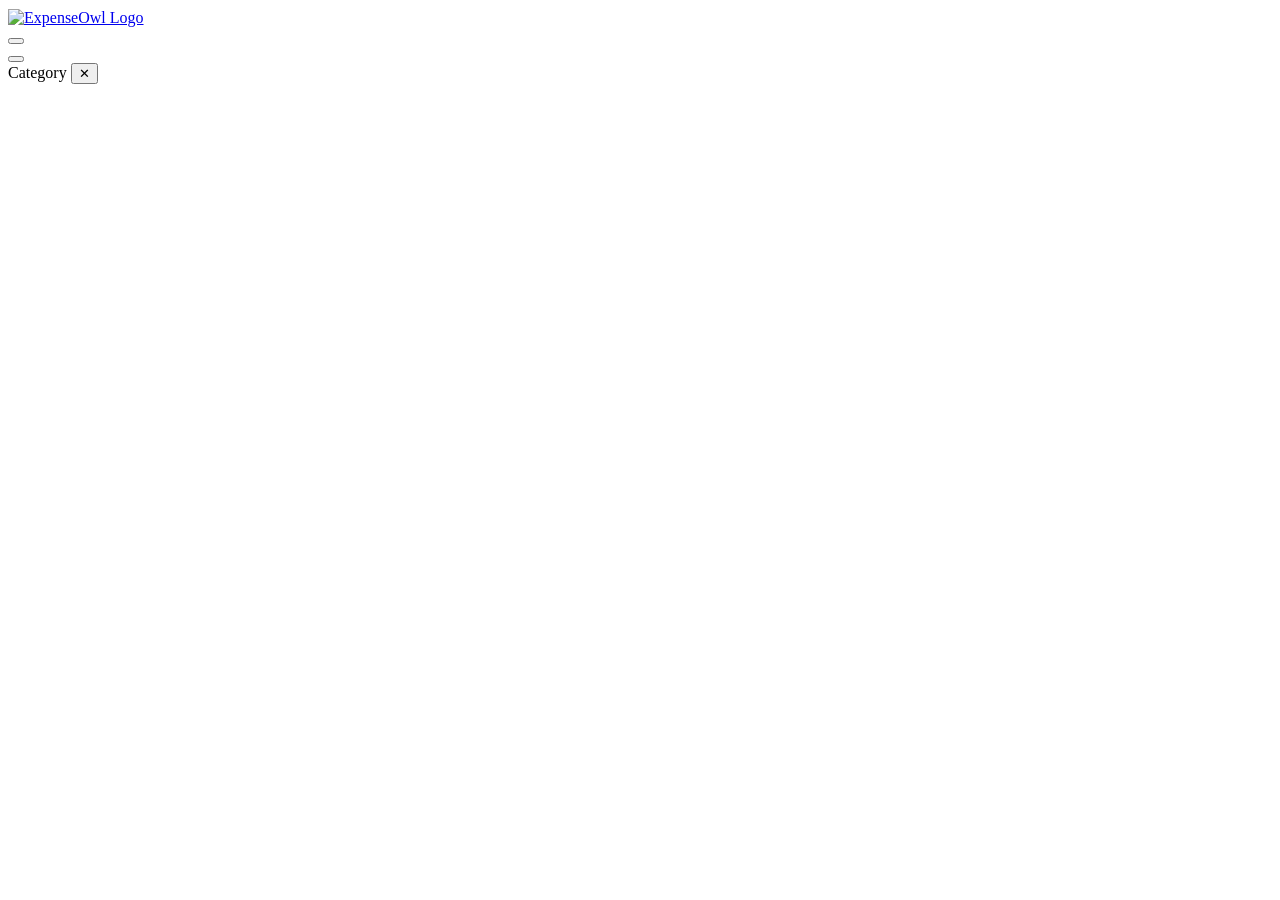
==== internal/web/templates/year.html @ ec8e9086 "feat(navigation): sync selected period with URL query parameters - Updates the URL with GET paramete" ====
<!DOCTYPE html>
<html lang="en">

<head>
    <meta charset="UTF-8">
    <meta name="viewport" content="width=device-width, initial-scale=1.0">
    <link rel="stylesheet" href="/fa.min.css">
    <meta name="theme-color" content="#1a1a1a">
    <meta name="mobile-web-app-capable" content="yes">
    <meta name="apple-mobile-web-app-status-bar-style" content="black-translucent">
    <link rel="manifest" href="/manifest.json">
    <link rel="apple-touch-icon" href="/pwa/icon-192.png">
    <link rel="stylesheet" href="/style.css">
    <script>
        (function () {
            const theme = localStorage.getItem('theme') || 'system';
            if (theme === 'light') {
                document.documentElement.setAttribute('data-theme', 'light');
            } else if (theme === 'dark') {
                document.documentElement.setAttribute('data-theme', 'dark');
            }
        })();
    </script>
    <title>ExpenseOwl Yearly Summary</title>
    <script src="/chart.min.js"></script>
</head>

<body>
    <div class="container">
        <header>
            <div class="nav-bar">
                <a href="/">
                    <img src="/pwa/icon-192.png" alt="ExpenseOwl Logo" height="85"
                        style="vertical-align: middle; margin-right: 20px;">
                </a>
                <a href="/" class="view-button" data-tooltip="Dashboard">
                    <i class="fa-solid fa-chart-pie"></i>
                </a>
                <a href="/table" class="view-button" data-tooltip="Table View">
                    <i class="fa-solid fa-table"></i>
                </a>
                <a href="/year" class="view-button active" data-tooltip="Yearly Summary">
                    <i class="fa-solid fa-calendar-days"></i>
                </a>
                <a href="/settings" class="view-button" data-tooltip="Settings">
                    <i class="fa-solid fa-gear"></i>
                </a>
            </div>
        </header>

        <!-- Year navigation -->
        <div class="month-navigation">
            <button id="prevYear" class="nav-button"><i class="fa-solid fa-arrow-left"></i></button>
            <div class="current-month" id="currentYear"></div>
            <button id="nextYear" class="nav-button"><i class="fa-solid fa-arrow-right"></i></button>
        </div>

        <!-- No data message -->
        <div id="noDataMessage" class="no-data" style="display:none;">No expenses recorded this year.</div>

        <!-- Yearly cashflow summary cards -->
        <div id="cashflow-section" class="cashflow-container" style="display:none;">
            <div class="cashflow-item income">
                <div class="cashflow-label">Income</div>
                <div class="cashflow-value" id="cashflow-income"></div>
            </div>
            <div class="cashflow-item expenses">
                <div class="cashflow-label">Expenses</div>
                <div class="cashflow-value" id="cashflow-expenses"></div>
            </div>
            <div class="cashflow-item balance">
                <div class="cashflow-label">Balance</div>
                <div class="cashflow-value" id="cashflow-balance"></div>
            </div>
        </div>

        <!-- Monthly cashflow bar chart -->
        <div id="monthly-bar-section" class="chart-section-card" style="display:none;">
            <p class="section-title">Monthly Cashflow</p>
            <div class="year-bar-wrap">
                <canvas id="monthlyBarChart"></canvas>
            </div>
        </div>

        <!-- Category drill-down panel (shared across category charts) -->
        <div id="drilldown-overlay" class="drilldown-overlay">
            <div id="drilldown-panel" class="drilldown-panel">
                <div class="drilldown-header">
                    <span class="drilldown-title" id="drilldown-title">Category</span>
                    <button class="drilldown-close" id="drilldown-close" title="Close">&#x2715;</button>
                </div>
                <div class="drilldown-body">
                    <div class="drilldown-chart-wrap">
                        <canvas id="drilldownChart"></canvas>
                    </div>
                    <div class="drilldown-list" id="drilldown-list"></div>
                </div>
            </div>
        </div>

        <!-- Category + Tag breakdown doughnuts -->
        <div id="breakdown-section" class="year-breakdowns-grid" style="display:none; margin-bottom: 1.5rem;">
            <div class="year-doughnut-card">
                <p class="section-title">Expenses by Category</p>
                <div class="year-doughnut-wrap">
                    <canvas id="yearCatChart"></canvas>
                </div>
                <div class="year-doughnut-legend" id="yearCatLegend"></div>
            </div>
            <div class="year-doughnut-card">
                <p class="section-title">Expenses by Tag</p>
                <div class="year-doughnut-wrap">
                    <canvas id="yearTagChart"></canvas>
                </div>
                <div class="year-doughnut-legend" id="yearTagLegend"></div>
            </div>
        </div>

        <!-- Top tags horizontal bar -->
        <div id="top-tags-section" class="chart-section-card" style="display:none;">
            <p class="section-title">Top Tags by Annual Spend</p>
            <div class="year-topbar-wrap">
                <canvas id="topTagsChart"></canvas>
            </div>
        </div>

    </div><!-- end .container -->

    <script src="/functions.js"></script>
    <script>
        let currentCurrency = 'usd';
        let startDate = 1;
        let currentYear = new Date().getFullYear();
        let allExpenses = [];
        let categoryColors = {};
        let tagColors = {};
        let drilldownChart = null;
        let monthlyBarChart = null;
        let yearCatChart = null;
        let yearTagChart = null;
        let topTagsChart = null;
        let openDrilldownCategory = null;

        Chart.defaults.color = '#b3b3b3';
        Chart.defaults.borderColor = '#606060';
        Chart.defaults.font.family = '-apple-system, BlinkMacSystemFont, "Segoe UI", Roboto, sans-serif';

        function getYearExpenses(year) {
            return allExpenses.filter(e => {
                const d = new Date(e.date);
                return d.getFullYear() === year;
            });
        }

        function assignCategoryColors(categories) {
            categories.forEach((cat, idx) => {
                if (!categoryColors[cat]) categoryColors[cat] = colorPalette[idx % colorPalette.length];
            });
        }

        function assignTagColors(tags) {
            tags.forEach((tag, idx) => {
                if (!tagColors[tag]) tagColors[tag] = colorPalette[(idx + 5) % colorPalette.length];
            });
        }

        // ── Yearly cashflow summary ────────────────────────────────
        function updateYearlyCashflow(expenses) {
            const income = expenses.filter(e => e.amount > 0).reduce((s, e) => s + e.amount, 0);
            const expTotal = expenses.filter(e => e.amount < 0).reduce((s, e) => s + Math.abs(e.amount), 0);
            const balance = income - expTotal;

            document.getElementById('cashflow-income').textContent = formatCurrency(income);
            document.getElementById('cashflow-expenses').textContent = formatCurrency(expTotal);
            document.getElementById('cashflow-balance').textContent = formatCurrency(balance);
            const balEl = document.getElementById('cashflow-balance');
            balEl.classList.toggle('positive', balance >= 0);
            balEl.classList.toggle('negative', balance < 0);

            const section = document.getElementById('cashflow-section');
            section.style.display = expenses.length > 0 ? 'flex' : 'none';
        }

        // ── Monthly bar chart ──────────────────────────────────────
        function calculateMonthlyBars(expenses, year) {
            const now = new Date();
            const maxMonth = (year === now.getFullYear()) ? now.getMonth() : (year > now.getFullYear() ? -1 : 11);
            if (maxMonth === -1) return { income: [], expenses: [], balance: [], savingsRate: [] };

            const months = Array.from({ length: maxMonth + 1 }, (_, i) => i);
            const income = months.map(m =>
                expenses.filter(e => e.amount > 0 && new Date(e.date).getMonth() === m)
                    .reduce((s, e) => s + e.amount, 0)
            );
            const expenseArr = months.map(m =>
                expenses.filter(e => e.amount < 0 && new Date(e.date).getMonth() === m)
                    .reduce((s, e) => s + Math.abs(e.amount), 0)
            );
            const balanceArr = months.map((m, i) => income[i] - expenseArr[i]);
            const savingsRateArr = months.map((m, i) => {
                const inc = income[i];
                if (inc === 0) return 0;
                return ((inc - expenseArr[i]) / inc) * 100;
            });
            return { income, expenses: expenseArr, balance: balanceArr, savingsRate: savingsRateArr };
        }

        const MONTH_LABELS = ['Jan', 'Feb', 'Mar', 'Apr', 'May', 'Jun', 'Jul', 'Aug', 'Sep', 'Oct', 'Nov', 'Dec'];

        function createMonthlyBarChart(data) {
            if (monthlyBarChart) { monthlyBarChart.destroy(); monthlyBarChart = null; }
            if (data.income.length === 0) return;

            const computedStyle = getComputedStyle(document.body);
            monthlyBarChart = new Chart('monthlyBarChart', {
                type: 'bar',
                data: {
                    labels: MONTH_LABELS.slice(0, data.income.length),
                    datasets: [
                        {
                            type: 'line',
                            label: 'Savings Rate',
                            data: data.savingsRate,
                            borderColor: 'rgba(255, 215, 0, 1)',
                            backgroundColor: 'rgba(255, 215, 0, 1)',
                            borderWidth: 2,
                            pointRadius: 4,
                            pointHoverRadius: 6,
                            fill: false,
                            yAxisID: 'y1'
                        },
                        {
                            type: 'bar',
                            label: 'Income',
                            data: data.income,
                            backgroundColor: 'rgba(16, 185, 129, 0.7)', // Emerald Green
                            borderColor: 'rgba(16, 185, 129, 1)',
                            borderWidth: 1,
                            borderRadius: 4,
                            yAxisID: 'y'
                        },
                        {
                            type: 'bar',
                            label: 'Expenses',
                            data: data.expenses,
                            backgroundColor: 'rgba(244, 63, 94, 0.7)', // Coral Red
                            borderColor: 'rgba(244, 63, 94, 1)',
                            borderWidth: 1,
                            borderRadius: 4,
                            yAxisID: 'y'
                        },
                        {
                            type: 'bar',
                            label: 'Balance',
                            data: data.balance,
                            backgroundColor: 'rgba(59, 130, 246, 0.7)', // Blue
                            borderColor: 'rgba(59, 130, 246, 1)',
                            borderWidth: 1,
                            borderRadius: 4,
                            yAxisID: 'y'
                        }
                    ]
                },
                options: {
                    responsive: true,
                    maintainAspectRatio: false,
                    interaction: {
                        mode: 'index',
                        intersect: false,
                    },
                    plugins: {
                        legend: { position: 'top', labels: { boxWidth: 14, padding: 12 } },
                        tooltip: {
                            callbacks: {
                                label: ctx => {
                                    if (ctx.dataset.label === 'Savings Rate') {
                                        return `Savings Rate: ${ctx.raw.toFixed(1)}%`;
                                    }
                                    return `${ctx.dataset.label}: ${formatCurrency(ctx.raw)}`;
                                }
                            }
                        }
                    },
                    scales: {
                        y: {
                            type: 'linear',
                            display: true,
                            position: 'left',
                            beginAtZero: true,
                            ticks: { callback: v => formatCurrency(v) },
                            grid: { drawOnChartArea: true, color: 'rgba(128, 128, 128, 0.15)' }
                        },
                        y1: {
                            type: 'linear',
                            display: true,
                            position: 'right',
                            beginAtZero: true,
                            ticks: { callback: v => `${v.toFixed(0)}%` },
                            grid: { drawOnChartArea: false },
                            title: {
                                display: true,
                                text: 'Savings Rate (%)',
                                color: '#b3b3b3'
                            }
                        }
                    }
                }
            });
        }

        // ── Generic doughnut builder ───────────────────────────────
        function buildDoughnut(canvasId, labels, data, colors) {
            return new Chart(canvasId, {
                type: 'doughnut',
                data: {
                    labels,
                    datasets: [{ data, backgroundColor: colors, borderColor: '#1a1a1a', borderWidth: 1 }]
                },
                options: {
                    responsive: true,
                    maintainAspectRatio: false,
                    plugins: {
                        legend: { display: false },
                        tooltip: {
                            callbacks: {
                                label: ctx => {
                                    const pct = ((ctx.raw / ctx.dataset.data.reduce((s, v) => s + v, 0)) * 100).toFixed(1);
                                    return `${ctx.label}: ${formatCurrency(ctx.raw)} (${pct}%)`;
                                }
                            }
                        }
                    }
                }
            });
        }

        // ── Legend builder ─────────────────────────────────────────
        function buildLegend(container, entries, colors, onClickCb) {
            container.innerHTML = '';
            const total = entries.reduce((s, e) => s + e.value, 0);
            entries.forEach(({ label, value }) => {
                const item = document.createElement('div');
                item.className = 'category-legend-item';
                if (onClickCb) item.style.cursor = 'pointer';
                const pct = total > 0 ? ((value / total) * 100).toFixed(1) : '0.0';
                item.innerHTML = `
                    <div class="color-box" style="background-color:${colors[label]}"></div>
                    <div class="category-legend-text">
                        <span>${escapeHTML(label)} (${pct}%)</span>
                        <span class="amount">${formatCurrency(value)}${onClickCb ? ' <i class="fa-solid fa-magnifying-glass" style="font-size:0.7rem;opacity:0.5;"></i>' : ''}</span>
                    </div>`;
                if (onClickCb) item.addEventListener('click', () => onClickCb(label));
                container.appendChild(item);
            });
        }

        // ── Category drill-down (re-used pattern from index.html) ──
        function openCategoryDrillDown(category, expenses) {
            openDrilldownCategory = category;
            const catExpenses = expenses.filter(e => e.category === category && e.amount < 0);
            const overlay = document.getElementById('drilldown-overlay');
            document.getElementById('drilldown-title').textContent = category + ' — Tag Breakdown';
            overlay.classList.add('open');

            // Build tag totals for this category
            const tagTotals = {};
            catExpenses.forEach(e => {
                if (e.tags && e.tags.length > 0) {
                    e.tags.forEach(t => {
                        tagTotals[t] = (tagTotals[t] || 0) + Math.abs(e.amount);
                    });
                }
            });
            const tagEntries = Object.entries(tagTotals).sort((a, b) => b[1] - a[1]);

            // Bar Chart
            if (drilldownChart) { drilldownChart.destroy(); drilldownChart = null; }
            if (tagEntries.length > 0) {
                assignTagColors(tagEntries.map(([t]) => t));
                drilldownChart = new Chart('drilldownChart', {
                    type: 'bar',
                    data: {
                        labels: tagEntries.map(([t]) => t),
                        datasets: [{
                            data: tagEntries.map(([, v]) => v),
                            backgroundColor: tagEntries.map(([t]) => tagColors[t] + 'CC'),
                            borderColor: tagEntries.map(([t]) => tagColors[t]),
                            borderWidth: 1,
                            borderRadius: 4
                        }]
                    },
                    options: {
                        responsive: true,
                        maintainAspectRatio: false,
                        plugins: {
                            legend: { display: false },
                            tooltip: { callbacks: { label: ctx => `${ctx.label}: ${formatCurrency(ctx.raw)}` } }
                        },
                        scales: {
                            y: { beginAtZero: true, ticks: { callback: v => formatCurrency(v) } }
                        }
                    }
                });
            }

            // Expense list
            const listEl = document.getElementById('drilldown-list');
            if (catExpenses.length === 0) {
                listEl.innerHTML = '<div class="drilldown-no-tags">No expenses in this category.</div>';
                return;
            }
            const sorted = [...catExpenses].sort((a, b) => new Date(b.date) - new Date(a.date));
            let totalAmount = 0;
            let rows = sorted.map(e => {
                totalAmount += Math.abs(e.amount);
                return `<tr>
                    <td>${escapeHTML(e.name)}</td>
                    <td style="font-family:monospace;white-space:nowrap; text-align: right;">${formatCurrency(Math.abs(e.amount))}</td>
                </tr>`;
            }).join('');
            listEl.innerHTML = `<table>
                <thead><tr><th>Name</th><th style="text-align: right;">Amount</th></tr></thead>
                <tbody>${rows}</tbody>
                <tfoot style="border-top: 1px solid var(--border);">
                    <tr>
                        <td style="font-weight:bold;">Total:</td>
                        <td style="font-family:monospace; font-weight:bold; white-space:nowrap; text-align: right;">${formatCurrency(totalAmount)}</td>
                    </tr>
                </tfoot>
            </table>`;
        }

        function setupCategoryDrillDownOverlay() {
            const overlay = document.getElementById('drilldown-overlay');
            if (overlay) {
                overlay.addEventListener('click', (e) => {
                    if (e.target === overlay) closeCategoryDrillDown();
                });
            }

            document.getElementById('drilldown-close').addEventListener('click', closeCategoryDrillDown);
        }

        function closeCategoryDrillDown() {
            openDrilldownCategory = null;
            document.getElementById('drilldown-overlay').classList.remove('open');
            if (drilldownChart) { drilldownChart.destroy(); drilldownChart = null; }
        }

        // ── Top tags horizontal bar ────────────────────────────────
        function createTopTagsChart(tagEntries) {
            if (topTagsChart) { topTagsChart.destroy(); topTagsChart = null; }
            const top = tagEntries.slice(0, 12); // cap at 12 for readability
            topTagsChart = new Chart('topTagsChart', {
                type: 'bar',
                data: {
                    labels: top.map(([t]) => t),
                    datasets: [{
                        label: 'Annual Spend',
                        data: top.map(([, v]) => v),
                        backgroundColor: top.map(([t]) => tagColors[t]),
                        borderRadius: 4
                    }]
                },
                options: {
                    indexAxis: 'y',
                    responsive: true,
                    maintainAspectRatio: false,
                    plugins: {
                        legend: { display: false },
                        tooltip: { callbacks: { label: ctx => formatCurrency(ctx.raw) } }
                    },
                    scales: {
                        x: { beginAtZero: true, ticks: { callback: v => formatCurrency(v) } }
                    }
                }
            });
        }

        // ── Master yearly update ───────────────────────────────────
        function updateYear() {
            document.getElementById('currentYear').textContent = currentYear;
            closeCategoryDrillDown();

            let yearExp = getYearExpenses(currentYear);

            // Limit to YTD for current year
            const now = new Date();
            if (currentYear === now.getFullYear()) {
                const maxMonth = now.getMonth();
                yearExp = yearExp.filter(e => new Date(e.date).getMonth() <= maxMonth);
            } else if (currentYear > now.getFullYear()) {
                yearExp = [];
            }

            const hasData = yearExp.some(e => e.amount < 0 || e.amount > 0);

            document.getElementById('noDataMessage').style.display = hasData ? 'none' : 'block';
            document.getElementById('monthly-bar-section').style.display = hasData ? 'block' : 'none';
            document.getElementById('breakdown-section').style.display = hasData ? 'flex' : 'none';
            document.getElementById('top-tags-section').style.display = hasData ? 'block' : 'none';

            updateYearlyCashflow(yearExp);

            if (!hasData) return;

            // Monthly bar chart
            const barData = calculateMonthlyBars(yearExp, currentYear);
            createMonthlyBarChart(barData);

            // Category doughnut
            const catTotals = {};
            yearExp.filter(e => e.amount < 0).forEach(e => {
                catTotals[e.category] = (catTotals[e.category] || 0) + Math.abs(e.amount);
            });
            const catEntries = Object.entries(catTotals).sort((a, b) => b[1] - a[1]);
            assignCategoryColors(catEntries.map(([c]) => c));

            if (yearCatChart) { yearCatChart.destroy(); yearCatChart = null; }
            yearCatChart = buildDoughnut('yearCatChart',
                catEntries.map(([c]) => c),
                catEntries.map(([, v]) => v),
                catEntries.map(([c]) => categoryColors[c])
            );
            buildLegend(
                document.getElementById('yearCatLegend'),
                catEntries.map(([label, value]) => ({ label, value })),
                categoryColors,
                (cat) => {
                    if (openDrilldownCategory === cat) { closeCategoryDrillDown(); }
                    else { openCategoryDrillDown(cat, yearExp); }
                }
            );

            // Tag doughnut
            const tagTotals = {};
            yearExp.filter(e => e.amount < 0).forEach(e => {
                (e.tags || []).forEach(t => { tagTotals[t] = (tagTotals[t] || 0) + Math.abs(e.amount); });
            });
            const tagEntries = Object.entries(tagTotals).sort((a, b) => b[1] - a[1]);

            if (yearTagChart) { yearTagChart.destroy(); yearTagChart = null; }
            if (tagEntries.length > 0) {
                assignTagColors(tagEntries.map(([t]) => t));
                yearTagChart = buildDoughnut('yearTagChart',
                    tagEntries.map(([t]) => t),
                    tagEntries.map(([, v]) => v),
                    tagEntries.map(([t]) => tagColors[t])
                );
                buildLegend(
                    document.getElementById('yearTagLegend'),
                    tagEntries.map(([label, value]) => ({ label, value })),
                    tagColors,
                    null
                );
                createTopTagsChart(tagEntries);
                document.getElementById('top-tags-section').style.display = 'block';
            } else {
                document.getElementById('yearTagChart').getContext('2d').clearRect(0, 0, 1, 1);
                document.getElementById('yearTagLegend').innerHTML = '<div class="no-data">No tagged expenses this year.</div>';
                document.getElementById('top-tags-section').style.display = 'none';
            }
        }

        async function initialize() {
            try {
                const configRes = await fetch('/config');
                if (!configRes.ok) throw new Error('Failed to fetch config');
                const config = await configRes.json();
                currentCurrency = config.currency;
                startDate = config.startDate;

                const expRes = await fetch('/expenses');
                if (!expRes.ok) throw new Error('Failed to fetch expenses');
                const data = await expRes.json();
                allExpenses = Array.isArray(data) ? data : (data && Array.isArray(data.expenses) ? data.expenses : []);

                // Pre-assign colors for all categories + tags seen across history
                const allCats = [...new Set(allExpenses.map(e => e.category))];
                const allTagsArr = [...new Set(allExpenses.flatMap(e => e.tags || []))];
                assignCategoryColors(allCats);
                assignTagColors(allTagsArr);

                // Sync year from URL on initial load if present
                currentYear = getCurrentYearFromURL();

                updateYear();
                setupCategoryDrillDownOverlay();
            } catch (err) {
                console.error('Failed to initialize yearly view:', err);
            }
        }

        function getCurrentYearFromURL() {
            const params = getURLParams();
            if (params.year && /^\d{4}$/.test(params.year)) {
                return parseInt(params.year);
            }
            return new Date().getFullYear();
        }

        window.addEventListener('popstate', () => {
            currentYear = getCurrentYearFromURL();
            updateYear();
        });

        document.getElementById('prevYear').addEventListener('click', () => {
            currentYear--;
            updateURLParams({ year: currentYear });
            updateYear();
        });
        document.getElementById('nextYear').addEventListener('click', () => {
            currentYear++;
            updateURLParams({ year: currentYear });
            updateYear();
        });

        document.addEventListener('DOMContentLoaded', initialize);
    </script>
</body>

</html>
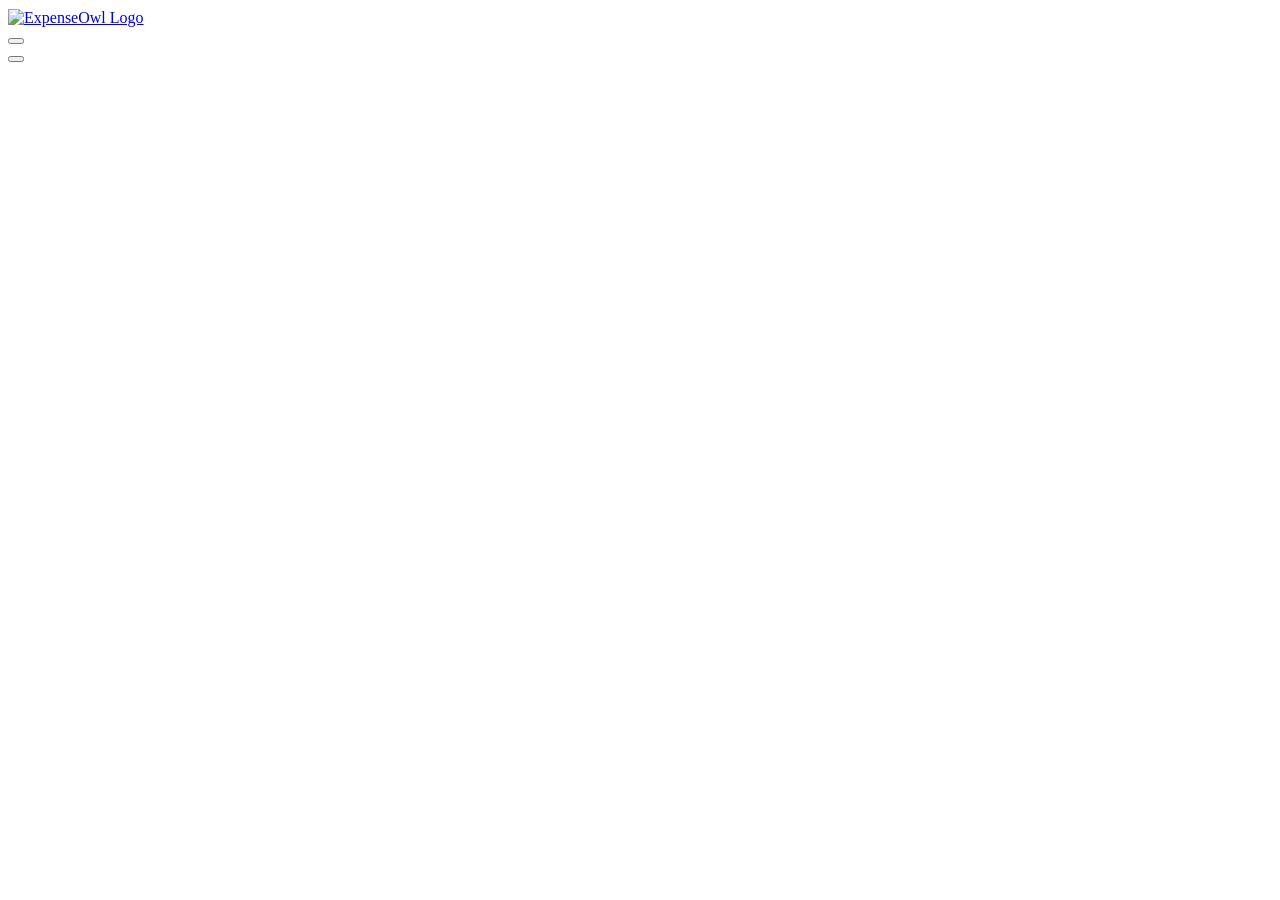
==== commit 6acf2e66: "refactor(year): cleanup category and tag sections from Yearly Summary - Remove "Expenses by Category" ====
--- a/internal/web/templates/year.html
+++ b/internal/web/templates/year.html
@@ -82,48 +82,6 @@
             </div>
         </div>
 
-        <!-- Category drill-down panel (shared across category charts) -->
-        <div id="drilldown-overlay" class="drilldown-overlay">
-            <div id="drilldown-panel" class="drilldown-panel">
-                <div class="drilldown-header">
-                    <span class="drilldown-title" id="drilldown-title">Category</span>
-                    <button class="drilldown-close" id="drilldown-close" title="Close">&#x2715;</button>
-                </div>
-                <div class="drilldown-body">
-                    <div class="drilldown-chart-wrap">
-                        <canvas id="drilldownChart"></canvas>
-                    </div>
-                    <div class="drilldown-list" id="drilldown-list"></div>
-                </div>
-            </div>
-        </div>
-
-        <!-- Category + Tag breakdown doughnuts -->
-        <div id="breakdown-section" class="year-breakdowns-grid" style="display:none; margin-bottom: 1.5rem;">
-            <div class="year-doughnut-card">
-                <p class="section-title">Expenses by Category</p>
-                <div class="year-doughnut-wrap">
-                    <canvas id="yearCatChart"></canvas>
-                </div>
-                <div class="year-doughnut-legend" id="yearCatLegend"></div>
-            </div>
-            <div class="year-doughnut-card">
-                <p class="section-title">Expenses by Tag</p>
-                <div class="year-doughnut-wrap">
-                    <canvas id="yearTagChart"></canvas>
-                </div>
-                <div class="year-doughnut-legend" id="yearTagLegend"></div>
-            </div>
-        </div>
-
-        <!-- Top tags horizontal bar -->
-        <div id="top-tags-section" class="chart-section-card" style="display:none;">
-            <p class="section-title">Top Tags by Annual Spend</p>
-            <div class="year-topbar-wrap">
-                <canvas id="topTagsChart"></canvas>
-            </div>
-        </div>
-
     </div><!-- end .container -->
 
     <script src="/functions.js"></script>
@@ -132,14 +90,8 @@
         let startDate = 1;
         let currentYear = new Date().getFullYear();
         let allExpenses = [];
-        let categoryColors = {};
-        let tagColors = {};
-        let drilldownChart = null;
         let monthlyBarChart = null;
-        let yearCatChart = null;
-        let yearTagChart = null;
-        let topTagsChart = null;
-        let openDrilldownCategory = null;
+
 
         Chart.defaults.color = '#b3b3b3';
         Chart.defaults.borderColor = '#606060';
@@ -152,17 +104,6 @@
             });
         }
 
-        function assignCategoryColors(categories) {
-            categories.forEach((cat, idx) => {
-                if (!categoryColors[cat]) categoryColors[cat] = colorPalette[idx % colorPalette.length];
-            });
-        }
-
-        function assignTagColors(tags) {
-            tags.forEach((tag, idx) => {
-                if (!tagColors[tag]) tagColors[tag] = colorPalette[(idx + 5) % colorPalette.length];
-            });
-        }
 
         // ── Yearly cashflow summary ────────────────────────────────
         function updateYearlyCashflow(expenses) {
@@ -309,196 +250,17 @@
         }
 
         // ── Generic doughnut builder ───────────────────────────────
-        function buildDoughnut(canvasId, labels, data, colors) {
-            return new Chart(canvasId, {
-                type: 'doughnut',
-                data: {
-                    labels,
-                    datasets: [{ data, backgroundColor: colors, borderColor: '#1a1a1a', borderWidth: 1 }]
-                },
-                options: {
-                    responsive: true,
-                    maintainAspectRatio: false,
-                    plugins: {
-                        legend: { display: false },
-                        tooltip: {
-                            callbacks: {
-                                label: ctx => {
-                                    const pct = ((ctx.raw / ctx.dataset.data.reduce((s, v) => s + v, 0)) * 100).toFixed(1);
-                                    return `${ctx.label}: ${formatCurrency(ctx.raw)} (${pct}%)`;
-                                }
-                            }
-                        }
-                    }
-                }
-            });
-        }
-
-        // ── Legend builder ─────────────────────────────────────────
-        function buildLegend(container, entries, colors, onClickCb) {
-            container.innerHTML = '';
-            const total = entries.reduce((s, e) => s + e.value, 0);
-            entries.forEach(({ label, value }) => {
-                const item = document.createElement('div');
-                item.className = 'category-legend-item';
-                if (onClickCb) item.style.cursor = 'pointer';
-                const pct = total > 0 ? ((value / total) * 100).toFixed(1) : '0.0';
-                item.innerHTML = `
-                    <div class="color-box" style="background-color:${colors[label]}"></div>
-                    <div class="category-legend-text">
-                        <span>${escapeHTML(label)} (${pct}%)</span>
-                        <span class="amount">${formatCurrency(value)}${onClickCb ? ' <i class="fa-solid fa-magnifying-glass" style="font-size:0.7rem;opacity:0.5;"></i>' : ''}</span>
-                    </div>`;
-                if (onClickCb) item.addEventListener('click', () => onClickCb(label));
-                container.appendChild(item);
-            });
-        }
-
-        // ── Category drill-down (re-used pattern from index.html) ──
-        function openCategoryDrillDown(category, expenses) {
-            openDrilldownCategory = category;
-            const catExpenses = expenses.filter(e => e.category === category && e.amount < 0);
-            const overlay = document.getElementById('drilldown-overlay');
-            document.getElementById('drilldown-title').textContent = category + ' — Tag Breakdown';
-            overlay.classList.add('open');
-
-            // Build tag totals for this category
-            const tagTotals = {};
-            catExpenses.forEach(e => {
-                if (e.tags && e.tags.length > 0) {
-                    e.tags.forEach(t => {
-                        tagTotals[t] = (tagTotals[t] || 0) + Math.abs(e.amount);
-                    });
-                }
-            });
-            const tagEntries = Object.entries(tagTotals).sort((a, b) => b[1] - a[1]);
-
-            // Bar Chart
-            if (drilldownChart) { drilldownChart.destroy(); drilldownChart = null; }
-            if (tagEntries.length > 0) {
-                assignTagColors(tagEntries.map(([t]) => t));
-                drilldownChart = new Chart('drilldownChart', {
-                    type: 'bar',
-                    data: {
-                        labels: tagEntries.map(([t]) => t),
-                        datasets: [{
-                            data: tagEntries.map(([, v]) => v),
-                            backgroundColor: tagEntries.map(([t]) => tagColors[t] + 'CC'),
-                            borderColor: tagEntries.map(([t]) => tagColors[t]),
-                            borderWidth: 1,
-                            borderRadius: 4
-                        }]
-                    },
-                    options: {
-                        responsive: true,
-                        maintainAspectRatio: false,
-                        plugins: {
-                            legend: { display: false },
-                            tooltip: { callbacks: { label: ctx => `${ctx.label}: ${formatCurrency(ctx.raw)}` } }
-                        },
-                        scales: {
-                            y: { beginAtZero: true, ticks: { callback: v => formatCurrency(v) } }
-                        }
-                    }
-                });
-            }
-
-            // Expense list
-            const listEl = document.getElementById('drilldown-list');
-            if (catExpenses.length === 0) {
-                listEl.innerHTML = '<div class="drilldown-no-tags">No expenses in this category.</div>';
-                return;
-            }
-            const sorted = [...catExpenses].sort((a, b) => new Date(b.date) - new Date(a.date));
-            let totalAmount = 0;
-            let rows = sorted.map(e => {
-                totalAmount += Math.abs(e.amount);
-                return `<tr>
-                    <td>${escapeHTML(e.name)}</td>
-                    <td style="font-family:monospace;white-space:nowrap; text-align: right;">${formatCurrency(Math.abs(e.amount))}</td>
-                </tr>`;
-            }).join('');
-            listEl.innerHTML = `<table>
-                <thead><tr><th>Name</th><th style="text-align: right;">Amount</th></tr></thead>
-                <tbody>${rows}</tbody>
-                <tfoot style="border-top: 1px solid var(--border);">
-                    <tr>
-                        <td style="font-weight:bold;">Total:</td>
-                        <td style="font-family:monospace; font-weight:bold; white-space:nowrap; text-align: right;">${formatCurrency(totalAmount)}</td>
-                    </tr>
-                </tfoot>
-            </table>`;
-        }
-
-        function setupCategoryDrillDownOverlay() {
-            const overlay = document.getElementById('drilldown-overlay');
-            if (overlay) {
-                overlay.addEventListener('click', (e) => {
-                    if (e.target === overlay) closeCategoryDrillDown();
-                });
-            }
-
-            document.getElementById('drilldown-close').addEventListener('click', closeCategoryDrillDown);
-        }
-
-        function closeCategoryDrillDown() {
-            openDrilldownCategory = null;
-            document.getElementById('drilldown-overlay').classList.remove('open');
-            if (drilldownChart) { drilldownChart.destroy(); drilldownChart = null; }
-        }
-
-        // ── Top tags horizontal bar ────────────────────────────────
-        function createTopTagsChart(tagEntries) {
-            if (topTagsChart) { topTagsChart.destroy(); topTagsChart = null; }
-            const top = tagEntries.slice(0, 12); // cap at 12 for readability
-            topTagsChart = new Chart('topTagsChart', {
-                type: 'bar',
-                data: {
-                    labels: top.map(([t]) => t),
-                    datasets: [{
-                        label: 'Annual Spend',
-                        data: top.map(([, v]) => v),
-                        backgroundColor: top.map(([t]) => tagColors[t]),
-                        borderRadius: 4
-                    }]
-                },
-                options: {
-                    indexAxis: 'y',
-                    responsive: true,
-                    maintainAspectRatio: false,
-                    plugins: {
-                        legend: { display: false },
-                        tooltip: { callbacks: { label: ctx => formatCurrency(ctx.raw) } }
-                    },
-                    scales: {
-                        x: { beginAtZero: true, ticks: { callback: v => formatCurrency(v) } }
-                    }
-                }
-            });
-        }
 
         // ── Master yearly update ───────────────────────────────────
         function updateYear() {
-            document.getElementById('currentYear').textContent = currentYear;
-            closeCategoryDrillDown();
-
-            let yearExp = getYearExpenses(currentYear);
-
-            // Limit to YTD for current year
-            const now = new Date();
-            if (currentYear === now.getFullYear()) {
-                const maxMonth = now.getMonth();
-                yearExp = yearExp.filter(e => new Date(e.date).getMonth() <= maxMonth);
-            } else if (currentYear > now.getFullYear()) {
-                yearExp = [];
-            }
-
-            const hasData = yearExp.some(e => e.amount < 0 || e.amount > 0);
+            const yearExp = getYearExpenses(currentYear);
+            const hasData = yearExp.length > 0;
+            const currentYearEl = document.getElementById('currentYear');
+            currentYearEl.textContent = currentYear;
 
             document.getElementById('noDataMessage').style.display = hasData ? 'none' : 'block';
+            document.getElementById('cashflow-section').style.display = hasData ? 'flex' : 'none';
             document.getElementById('monthly-bar-section').style.display = hasData ? 'block' : 'none';
-            document.getElementById('breakdown-section').style.display = hasData ? 'flex' : 'none';
-            document.getElementById('top-tags-section').style.display = hasData ? 'block' : 'none';
 
             updateYearlyCashflow(yearExp);
 
@@ -507,59 +269,6 @@
             // Monthly bar chart
             const barData = calculateMonthlyBars(yearExp, currentYear);
             createMonthlyBarChart(barData);
-
-            // Category doughnut
-            const catTotals = {};
-            yearExp.filter(e => e.amount < 0).forEach(e => {
-                catTotals[e.category] = (catTotals[e.category] || 0) + Math.abs(e.amount);
-            });
-            const catEntries = Object.entries(catTotals).sort((a, b) => b[1] - a[1]);
-            assignCategoryColors(catEntries.map(([c]) => c));
-
-            if (yearCatChart) { yearCatChart.destroy(); yearCatChart = null; }
-            yearCatChart = buildDoughnut('yearCatChart',
-                catEntries.map(([c]) => c),
-                catEntries.map(([, v]) => v),
-                catEntries.map(([c]) => categoryColors[c])
-            );
-            buildLegend(
-                document.getElementById('yearCatLegend'),
-                catEntries.map(([label, value]) => ({ label, value })),
-                categoryColors,
-                (cat) => {
-                    if (openDrilldownCategory === cat) { closeCategoryDrillDown(); }
-                    else { openCategoryDrillDown(cat, yearExp); }
-                }
-            );
-
-            // Tag doughnut
-            const tagTotals = {};
-            yearExp.filter(e => e.amount < 0).forEach(e => {
-                (e.tags || []).forEach(t => { tagTotals[t] = (tagTotals[t] || 0) + Math.abs(e.amount); });
-            });
-            const tagEntries = Object.entries(tagTotals).sort((a, b) => b[1] - a[1]);
-
-            if (yearTagChart) { yearTagChart.destroy(); yearTagChart = null; }
-            if (tagEntries.length > 0) {
-                assignTagColors(tagEntries.map(([t]) => t));
-                yearTagChart = buildDoughnut('yearTagChart',
-                    tagEntries.map(([t]) => t),
-                    tagEntries.map(([, v]) => v),
-                    tagEntries.map(([t]) => tagColors[t])
-                );
-                buildLegend(
-                    document.getElementById('yearTagLegend'),
-                    tagEntries.map(([label, value]) => ({ label, value })),
-                    tagColors,
-                    null
-                );
-                createTopTagsChart(tagEntries);
-                document.getElementById('top-tags-section').style.display = 'block';
-            } else {
-                document.getElementById('yearTagChart').getContext('2d').clearRect(0, 0, 1, 1);
-                document.getElementById('yearTagLegend').innerHTML = '<div class="no-data">No tagged expenses this year.</div>';
-                document.getElementById('top-tags-section').style.display = 'none';
-            }
         }
 
         async function initialize() {
@@ -574,12 +283,6 @@
                 if (!expRes.ok) throw new Error('Failed to fetch expenses');
                 const data = await expRes.json();
                 allExpenses = Array.isArray(data) ? data : (data && Array.isArray(data.expenses) ? data.expenses : []);
-
-                // Pre-assign colors for all categories + tags seen across history
-                const allCats = [...new Set(allExpenses.map(e => e.category))];
-                const allTagsArr = [...new Set(allExpenses.flatMap(e => e.tags || []))];
-                assignCategoryColors(allCats);
-                assignTagColors(allTagsArr);
 
                 // Sync year from URL on initial load if present
                 currentYear = getCurrentYearFromURL();
